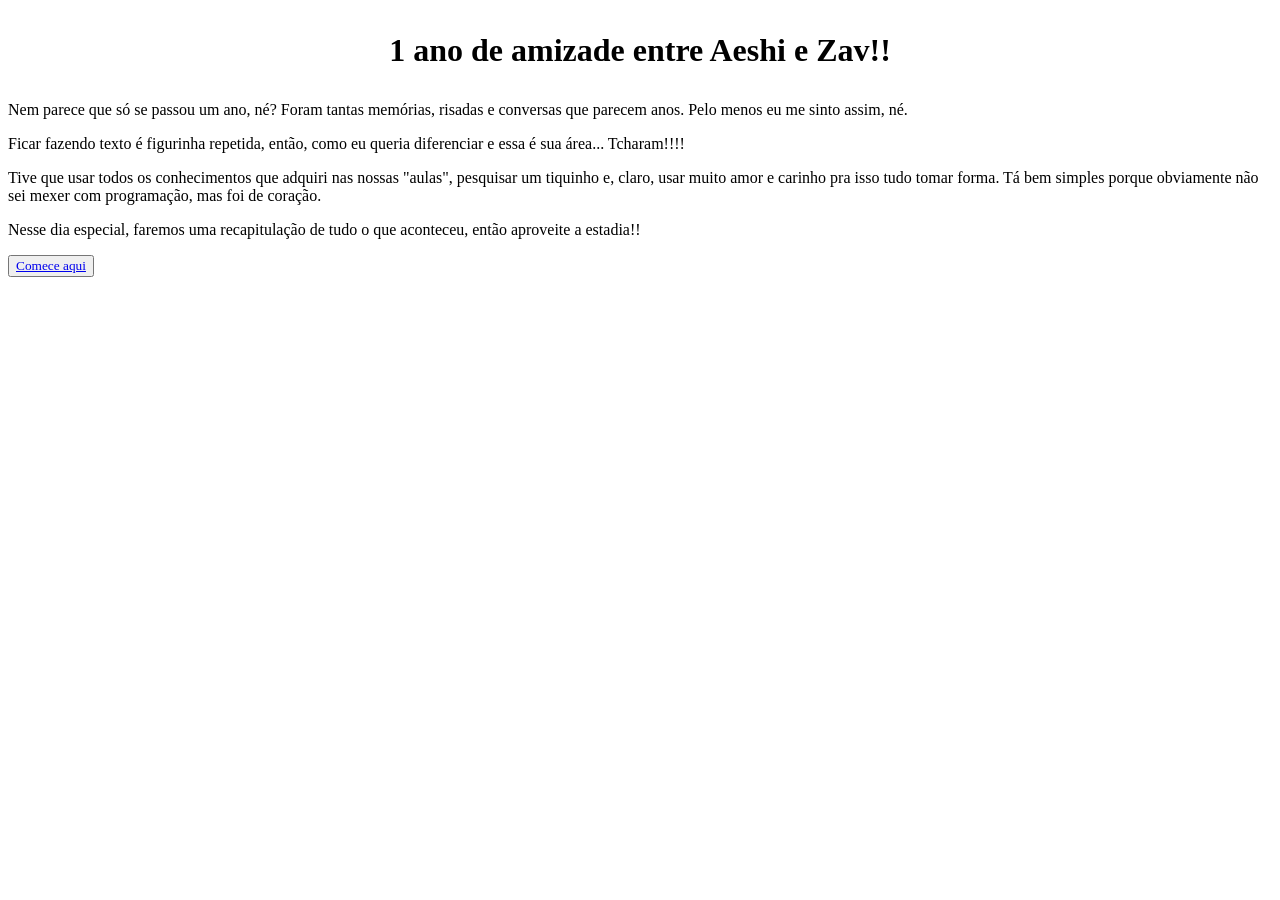
==== index.html @ b845d41d "Update index.html" ====
<!DOCTYPE html>

<html>
<head>
  <meta name="viewport" content="width=device-width, initial-scale=1.0">
  <meta http-equiv="CONTENT-TYPE" content="text/html; charset=UTF-8" 
  <link rel="stylesheet" href="style.css"/>
  <title>1 ano de amizade entre Aeshi e Zav!!</title>
</head>
<body>
  <h1><p style="font-family: 'Times New Roman', serif; text-align: center;">
  1 ano de amizade entre Aeshi e Zav!!
</p></h1>
  <p  style="font-family: 'Baskerville'">Nem parece que só se passou um ano, né? Foram tantas memórias, risadas e conversas que parecem anos. Pelo menos eu me sinto assim, né.  
</p>
  <p style="font-family: 'Baskerville'" >Ficar fazendo texto é figurinha repetida, então, como eu queria diferenciar e essa é sua área... Tcharam!!!! </p>
  <p style="font-family: 'Baskerville'">Tive que usar todos os conhecimentos que adquiri nas nossas "aulas", pesquisar um tiquinho e, claro, usar muito amor e carinho pra isso tudo tomar forma. Tá bem simples porque obviamente não sei mexer com programação, mas foi de coração.</p>
  <p style="font-family: 'Baskerville'"> Nesse dia especial, faremos uma recapitulação de tudo o que aconteceu, então aproveite a estadia!! </p>
  <button><a href="comeceaqui.html" style="font-family: 'Baskerville'">Comece aqui</a></button>

</body>
</html>
---- style.css ----
body {
    background-color: #D29BFD;
}
h1 {
    color: deeppink;
    font-family: Times New Roman
}

h1 {text-align: center}

p {
    color: deeppink;
    font-family: Baskerville}

a {
    color: blueviolet;
}
button {
    background-color: pink;
    border: azure
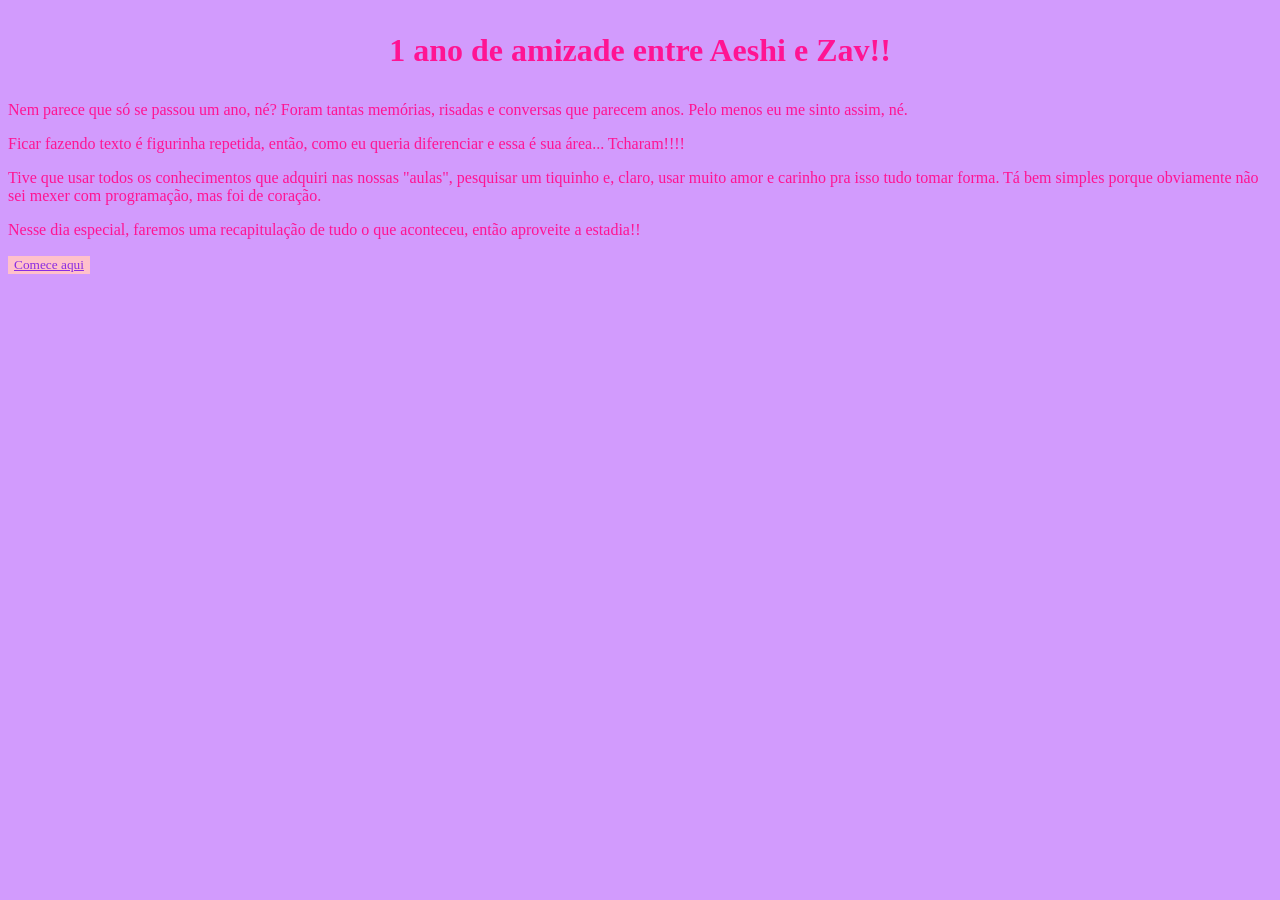
==== commit f2630f2f: "Update index.html" ====
--- a/index.html
+++ b/index.html
@@ -2,8 +2,8 @@
 
 <html>
 <head>
-  <meta name="viewport" content="width=device-width, initial-scale=1.0">
-  <meta http-equiv="CONTENT-TYPE" content="text/html; charset=UTF-8" 
+  <meta charset="UTF-8">
+    <meta name="viewport" content="width=device-width, initial-scale=1.0">
   <link rel="stylesheet" href="style.css"/>
   <title>1 ano de amizade entre Aeshi e Zav!!</title>
 </head>
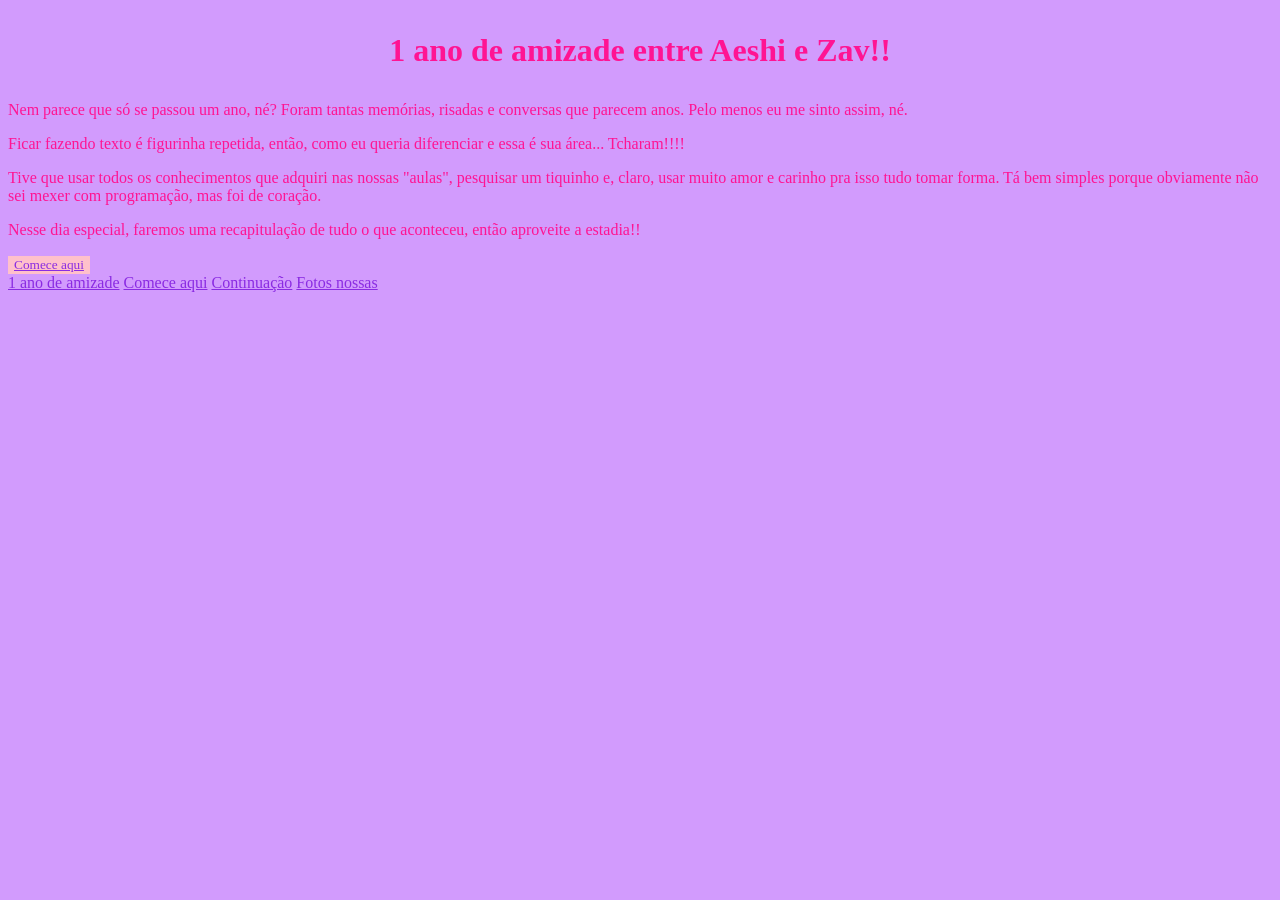
==== commit e18d297f: "Update index.html" ====
--- a/index.html
+++ b/index.html
@@ -16,7 +16,13 @@
   <p style="font-family: 'Baskerville'" >Ficar fazendo texto é figurinha repetida, então, como eu queria diferenciar e essa é sua área... Tcharam!!!! </p>
   <p style="font-family: 'Baskerville'">Tive que usar todos os conhecimentos que adquiri nas nossas "aulas", pesquisar um tiquinho e, claro, usar muito amor e carinho pra isso tudo tomar forma. Tá bem simples porque obviamente não sei mexer com programação, mas foi de coração.</p>
   <p style="font-family: 'Baskerville'"> Nesse dia especial, faremos uma recapitulação de tudo o que aconteceu, então aproveite a estadia!! </p>
-  <button><a href="comeceaqui.html" style="font-family: 'Baskerville'">Comece aqui</a></button>
-
+  <button><a href="Comeceaqui.html" style="font-family: 'Baskerville'">Comece aqui</a></button>
+<nav>
+  <a href="index.html">1 ano de amizade</a>
+  <a href="Começeaqui.html">Comece aqui</a>
+  <a href="Continuação.html">Continuação</a>
+  <a href="Fotosnossas.html">Fotos nossas</a>
+</nav>
+  
 </body>
 </html>
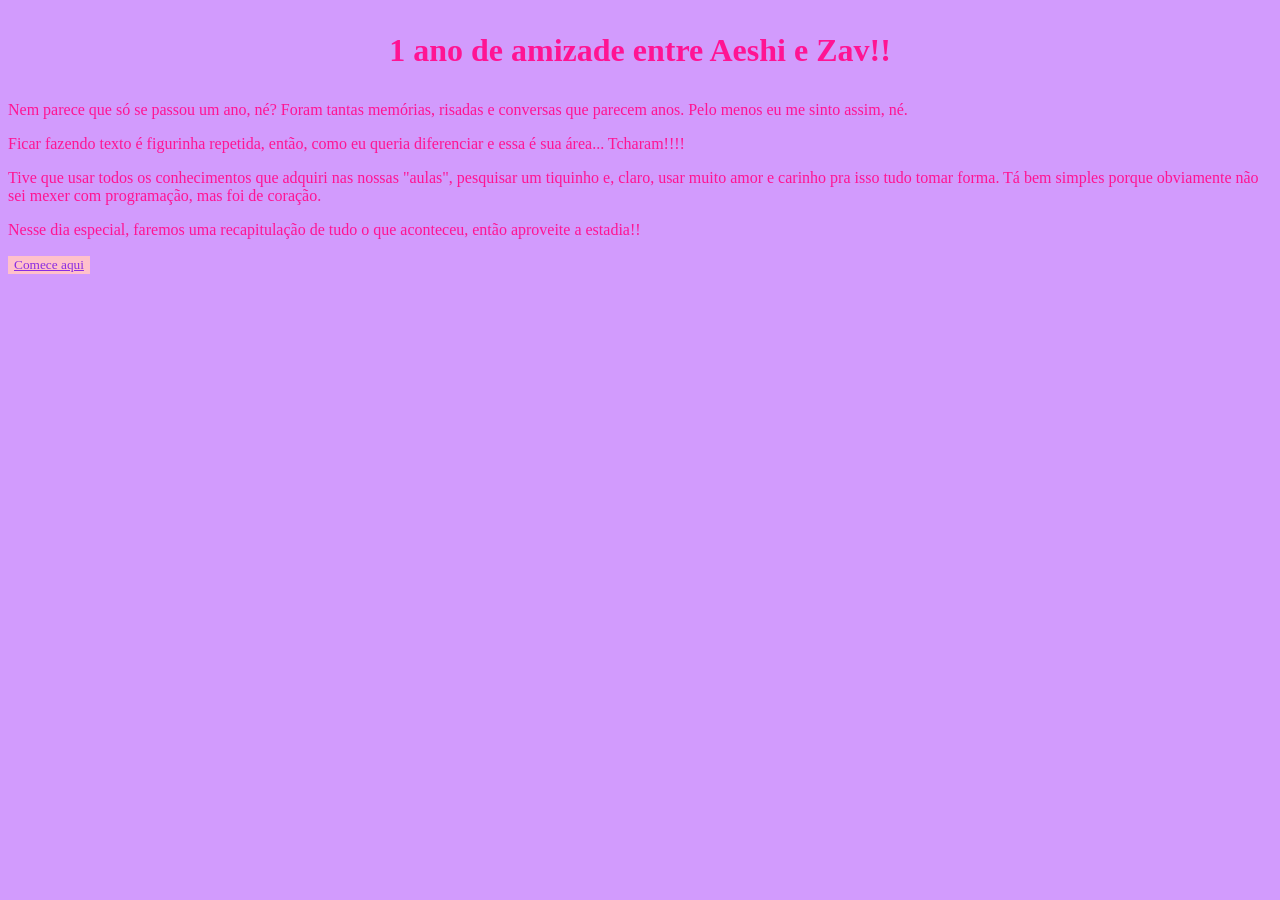
==== commit 263ee350: "Update index.html" ====
--- a/index.html
+++ b/index.html
@@ -16,12 +16,8 @@
   <p style="font-family: 'Baskerville'" >Ficar fazendo texto é figurinha repetida, então, como eu queria diferenciar e essa é sua área... Tcharam!!!! </p>
   <p style="font-family: 'Baskerville'">Tive que usar todos os conhecimentos que adquiri nas nossas "aulas", pesquisar um tiquinho e, claro, usar muito amor e carinho pra isso tudo tomar forma. Tá bem simples porque obviamente não sei mexer com programação, mas foi de coração.</p>
   <p style="font-family: 'Baskerville'"> Nesse dia especial, faremos uma recapitulação de tudo o que aconteceu, então aproveite a estadia!! </p>
+<nav>
   <button><a href="Comeceaqui.html" style="font-family: 'Baskerville'">Comece aqui</a></button>
-<nav>
-  <a href="index.html">1 ano de amizade</a>
-  <a href="Começeaqui.html">Comece aqui</a>
-  <a href="Continuação.html">Continuação</a>
-  <a href="Fotosnossas.html">Fotos nossas</a>
 </nav>
   
 </body>
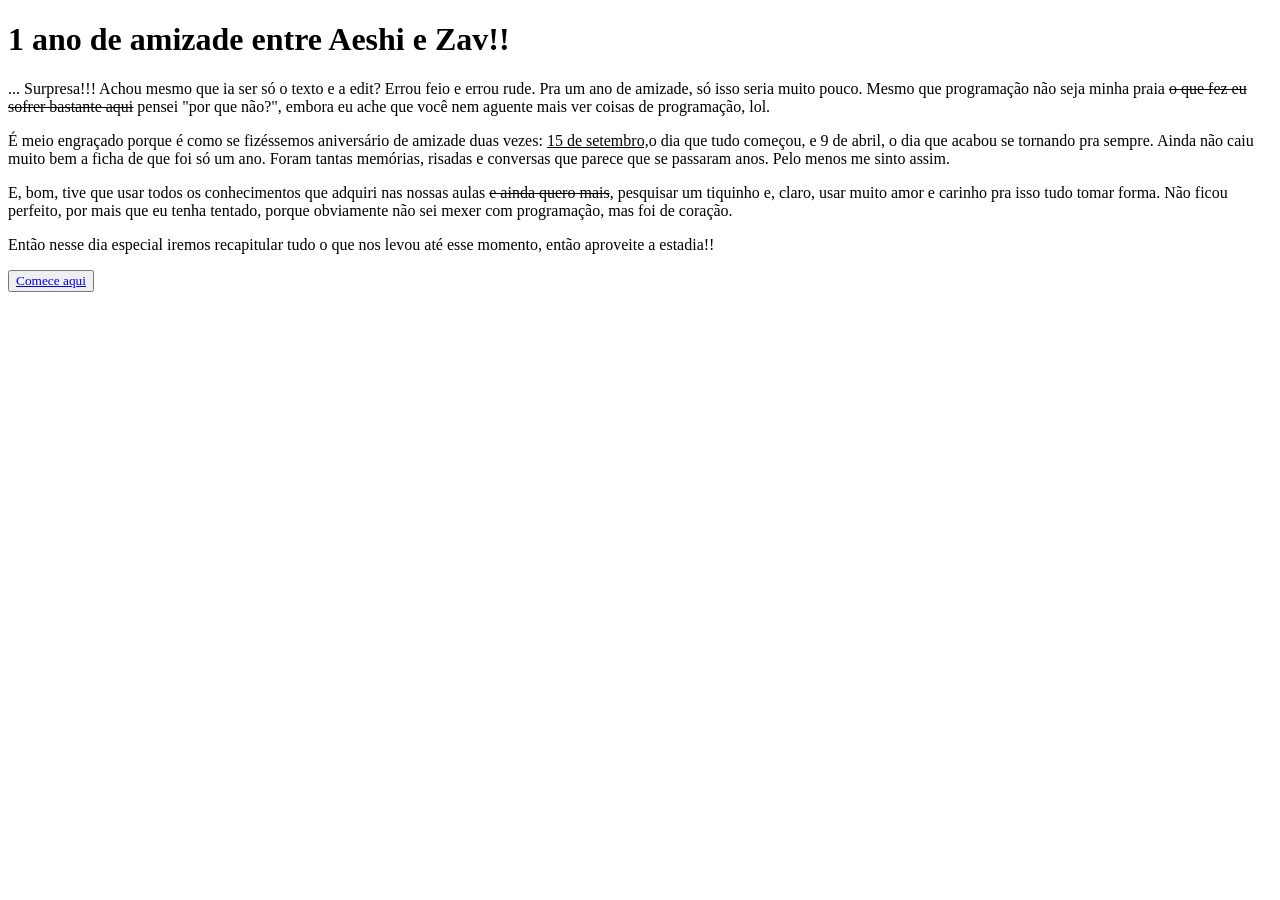
==== commit 333878a3: "Add files via upload" ====
--- a/index.html
+++ b/index.html
@@ -2,22 +2,28 @@
 
 <html>
 <head>
-  <meta charset="UTF-8">
-    <meta name="viewport" content="width=device-width, initial-scale=1.0">
-  <link rel="stylesheet" href="style.css"/>
-  <title>1 ano de amizade entre Aeshi e Zav!!</title>
+<meta charset="UTF-8">
+<meta name="viewport" content="width=device-width, initial-scale=1.0">
+  <link rel="stylesheet" href="styles/style.css"/>
+  <link rel="stylesheet" href="https://fonts.googleapis.com/css?family=Sofia">
+  <link rel="preconnect" href="https://fonts.googleapis.com">
+<link rel="preconnect" href="https://fonts.gstatic.com" crossorigin>
+<link href="https://fonts.googleapis.com/css2?family=Abril+Fatface&display=swap" rel="stylesheet">
+<title>1 ano de amizade entre Aeshi e Zav!!</title>
 </head>
 <body>
-  <h1><p style="font-family: 'Times New Roman', serif; text-align: center;">
+  <h1>
   1 ano de amizade entre Aeshi e Zav!!
-</p></h1>
-  <p  style="font-family: 'Baskerville'">Nem parece que só se passou um ano, né? Foram tantas memórias, risadas e conversas que parecem anos. Pelo menos eu me sinto assim, né.  
-</p>
-  <p style="font-family: 'Baskerville'" >Ficar fazendo texto é figurinha repetida, então, como eu queria diferenciar e essa é sua área... Tcharam!!!! </p>
-  <p style="font-family: 'Baskerville'">Tive que usar todos os conhecimentos que adquiri nas nossas "aulas", pesquisar um tiquinho e, claro, usar muito amor e carinho pra isso tudo tomar forma. Tá bem simples porque obviamente não sei mexer com programação, mas foi de coração.</p>
-  <p style="font-family: 'Baskerville'"> Nesse dia especial, faremos uma recapitulação de tudo o que aconteceu, então aproveite a estadia!! </p>
-<nav>
-  <button><a href="Comeceaqui.html" style="font-family: 'Baskerville'">Comece aqui</a></button>
+</h1>
+  <div class="parágrafo"
+    <p>... Surpresa!!! Achou mesmo que ia ser só o texto e a edit? Errou feio e errou rude. Pra um ano de amizade, só isso seria muito pouco. Mesmo que programação não seja minha praia <s>o que fez eu sofrer bastante aqui</s> pensei "por que não?", embora eu ache que você nem aguente mais ver coisas de programação, lol. </p>
+    <p> É meio engraçado porque é como se fizéssemos aniversário de amizade duas vezes: <u>15 de setembro,</u>o dia que tudo começou, e 9 de abril, o dia que acabou se tornando pra sempre. Ainda não caiu muito bem a ficha de que foi só um ano. Foram tantas memórias, risadas e conversas que parece que se passaram anos. Pelo menos me sinto assim.</p>
+    <p> E, bom, tive que usar todos os conhecimentos que adquiri nas nossas aulas <s>e ainda quero mais</s>, pesquisar um tiquinho e, claro, usar muito amor e carinho pra isso tudo tomar forma. Não ficou perfeito, por mais que eu tenha tentado, porque obviamente não sei mexer com programação, mas foi de coração.</p>
+    <p> Então nesse dia especial iremos recapitular tudo o que nos levou até esse momento, então aproveite a estadia!! </p>
+    <div/></div/>
+  <nav>
+  <button><a href="comeceaqui.html" style="font-family: 'Baskerville'">Comece aqui</a></button>
+  
 </nav>
   
 </body>
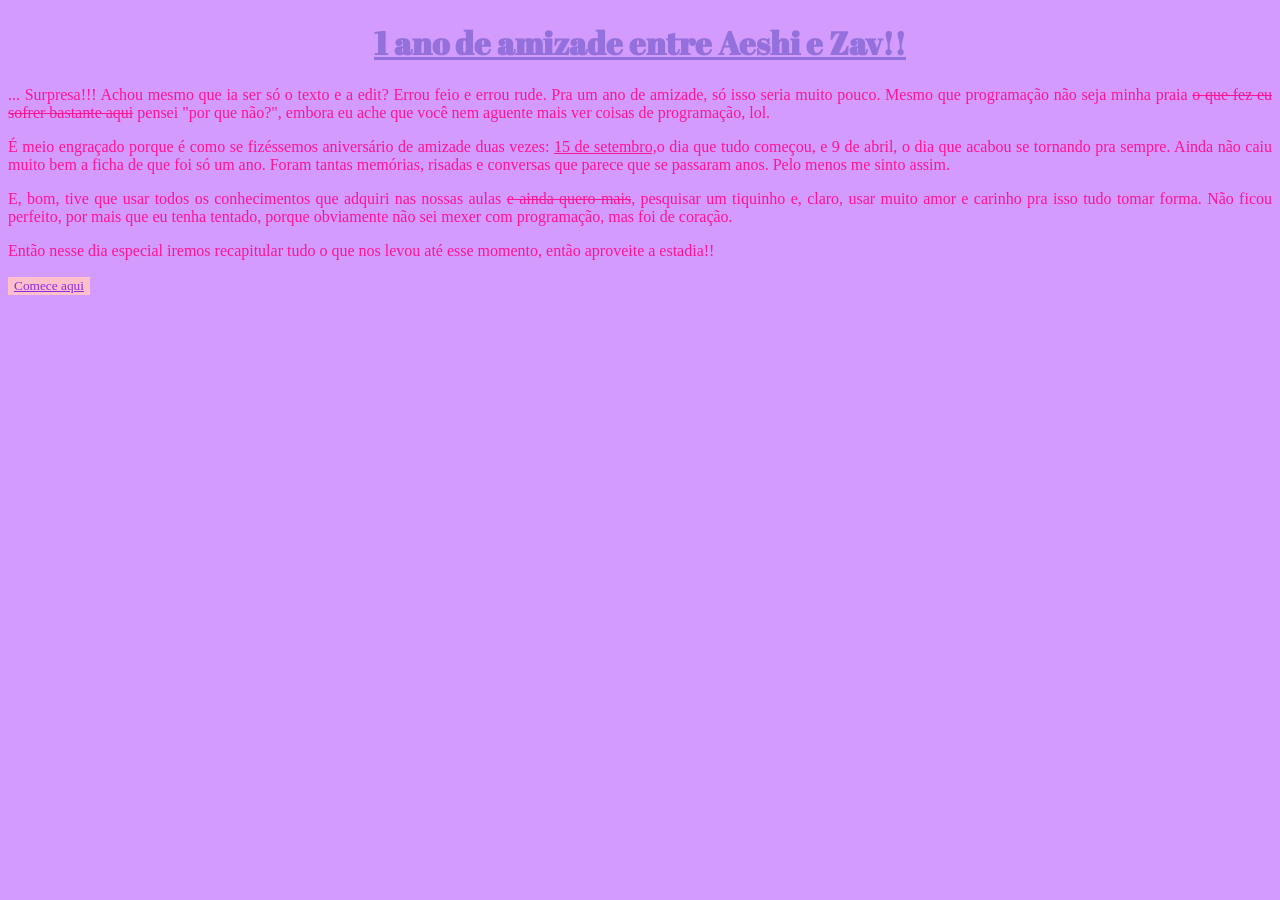
==== commit 2a3c15aa: "Update index.html" ====
--- a/index.html
+++ b/index.html
@@ -4,7 +4,7 @@
 <head>
 <meta charset="UTF-8">
 <meta name="viewport" content="width=device-width, initial-scale=1.0">
-  <link rel="stylesheet" href="styles/style.css"/>
+  <link rel="stylesheet" href="style.css"/>
   <link rel="stylesheet" href="https://fonts.googleapis.com/css?family=Sofia">
   <link rel="preconnect" href="https://fonts.googleapis.com">
 <link rel="preconnect" href="https://fonts.gstatic.com" crossorigin>
@@ -22,7 +22,7 @@
     <p> Então nesse dia especial iremos recapitular tudo o que nos levou até esse momento, então aproveite a estadia!! </p>
     <div/></div/>
   <nav>
-  <button><a href="comeceaqui.html" style="font-family: 'Baskerville'">Comece aqui</a></button>
+  <button><a href="Comeceaqui.html" style="font-family: 'Baskerville'">Comece aqui</a></button>
   
 </nav>
   
--- a/style.css
+++ b/style.css
@@ -0,0 +1,42 @@
+body {
+    background-color: #D29BFD;
+}
+h1 {
+    color: mediumpurple;
+    font-family: "Abril Fatface", serif;
+    text-align: center;
+    text-decoration: underline
+}
+
+
+h2 {color: deeppink;
+    font-family: "Bebas Neue", sans-serif
+}
+
+img {width: "300"
+
+}
+
+a {
+    color: blueviolet;
+}
+button {
+    background-color: pink;
+    border: azure;}
+
+.parágrafo { color: deeppink;
+    font-family: Times;
+    text-align: justify
+}
+
+.data { color: magenta;
+    font-family: Courier New;
+    
+}
+
+    .diário {
+        border: 1px solid pink;
+  text-align: justify;
+  color: pink;
+  font-family: Caveat;
+  }
